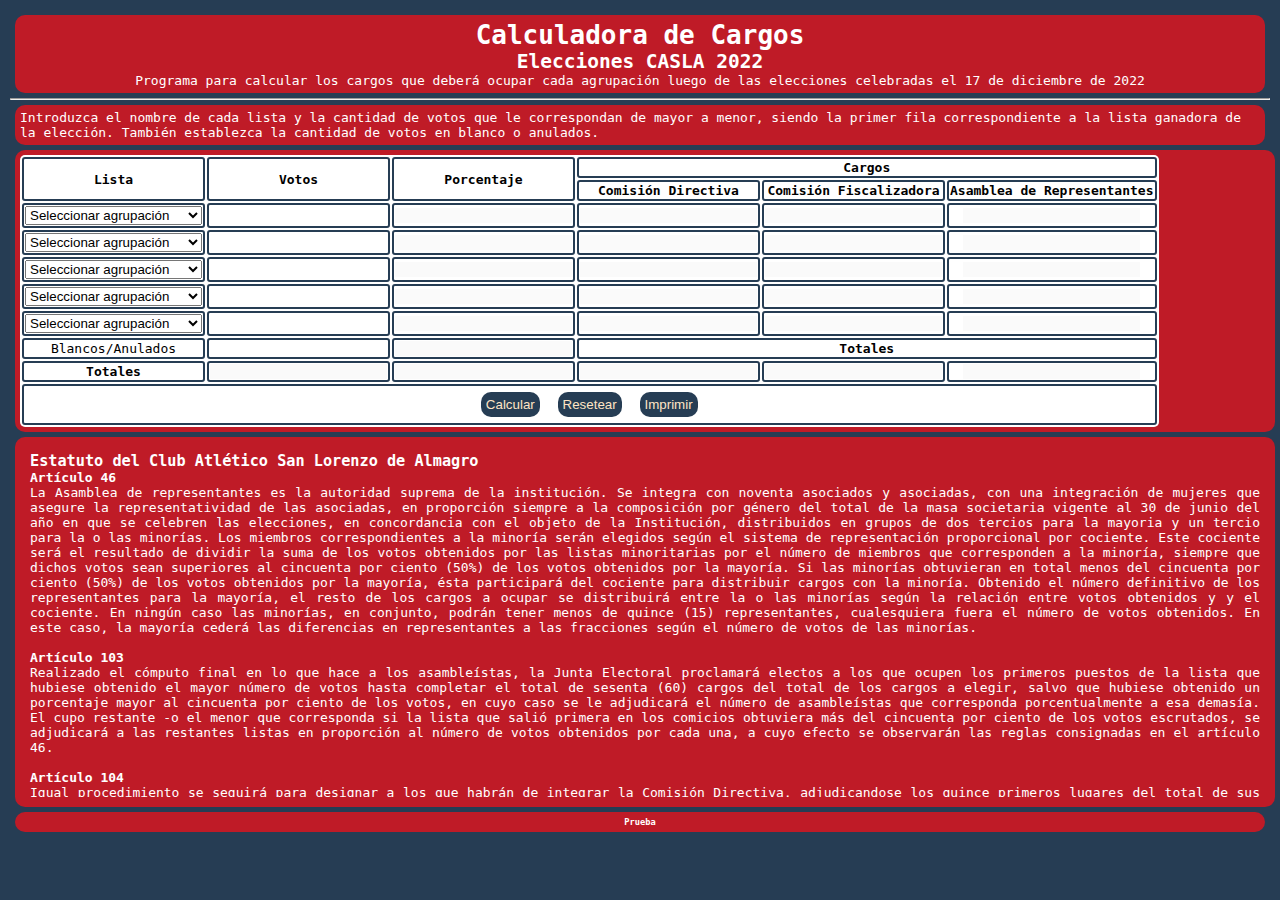
==== index.html @ d8cceca0 "Update index.html" ====
<!DOCTYPE html>
<html lang="en">
<head>
    <meta charset="UTF-8">
    <meta http-equiv="X-UA-Compatible" content="IE=edge">
    <meta name="viewport" content="width=device-width, initial-scale=1.0">
    <!-- CSS only -->
    <link href="https://cdn.jsdelivr.net/npm/bootstrap@5.2.2/dist/css/bootstrap.min.css" rel="stylesheet" integrity="sha384-Zenh87qX5JnK2Jl0vWa8Ck2rdkQ2Bzep5IDxbcnCeuOxjzrPF/et3URy9Bv1WTRi" crossorigin="anonymous">
    <link rel="stylesheet" href="estilo.css">
    <script type="text/javascript">
        //Suma total de votos
        function sumar (){
            var votos1 = Number(document.getElementById('votos1').value);
            var votos2 = Number(document.getElementById('votos2').value);
            var votos3 = Number(document.getElementById('votos3').value);
            var votos4 = Number(document.getElementById('votos4').value);
            var votos5 = Number(document.getElementById('votos5').value);
            var votosBlanco = Number(document.getElementById('votosBlanco').value);

            var votosTotal = votos1 + votos2 + votos3 + votos4 + votos5 + votosBlanco;

            document.getElementById('votosTotal').value = votosTotal;

        //Calculo de porcentajes de votos
            var porcentaje1 = Number(parseFloat(Math.round(votos1*100)/document.getElementById('votosTotal').value).toFixed(3));
            var porcentaje2 = Number(parseFloat(Math.round(votos2*100)/document.getElementById('votosTotal').value).toFixed(3));
            var porcentaje3 = Number(parseFloat(Math.round(votos3*100)/document.getElementById('votosTotal').value).toFixed(3));
            var porcentaje4 = Number(parseFloat(Math.round(votos4*100)/document.getElementById('votosTotal').value).toFixed(3));
            var porcentaje5 = Number(parseFloat(Math.round(votos5*100)/document.getElementById('votosTotal').value).toFixed(3));
            var porcentajeBlanco = Number(parseFloat(Math.round(votosBlanco*100)/document.getElementById('votosTotal').value).toFixed(2));

            var porcentajeTotal = porcentaje1 + porcentaje2 + porcentaje3 + porcentaje4 + porcentaje5 + porcentajeBlanco;

            document.getElementById('porcentajeTotal').value = parseFloat(Math.round(porcentajeTotal).toFixed(3));
        
            document.getElementById('porcentaje1').value = porcentaje1;
            document.getElementById('porcentaje2').value = porcentaje2;
            document.getElementById('porcentaje3').value = porcentaje3;
            document.getElementById('porcentaje4').value = porcentaje4;
            document.getElementById('porcentaje5').value = porcentaje5;
            document.getElementById('porcentajeBlanco').value = porcentajeBlanco;

            //Comisión directiva
            var cd1;

            if (porcentaje1<50) {
                var cd1 = 15;
            } else {
                var cd1 = parseFloat((((porcentaje1-50)/100)*15)+15).toFixed(3);
            };

            var minoriaCD = 20 - cd1;

            var cocienteCD = (votos2 + votos3 + votos4 + votos5)/minoriaCD;
            
            var cd2 = votos2/cocienteCD;
            var cd3 = votos3/cocienteCD;
            var cd4 = votos4/cocienteCD;
            var cd5 = votos5/cocienteCD;

            var cdTotal = cd1 + cd2 + cd3 + cd4 + cd5;
            
            document.getElementById('cd1').value = cd1;
            document.getElementById('cd2').value = parseFloat(cd2).toFixed(3);
            document.getElementById('cd3').value = parseFloat(cd3).toFixed(3);
            document.getElementById('cd4').value = parseFloat(cd4).toFixed(3);
            document.getElementById('cd5').value = parseFloat(cd5).toFixed(3);
            document.getElementById('cdTotal').value = parseFloat(cdTotal).toFixed(3);

            //Comisión Fiscalizadora
            var cocienteFisca = votosTotal/7;

            var fisca1 = votos1/cocienteFisca;
            var fisca2 = votos2/cocienteFisca;
            var fisca3 = votos3/cocienteFisca;
            var fisca4 = votos4/cocienteFisca;
            var fisca5 = votos5/cocienteFisca;

            var fiscaTotal = fisca1 + fisca2 + fisca3 + fisca4 + fisca5;

            document.getElementById('fisca1').value = parseFloat((fisca1).toFixed(3));
            document.getElementById('fisca2').value = parseFloat((fisca2).toFixed(3));
            document.getElementById('fisca3').value = parseFloat((fisca3).toFixed(3));
            document.getElementById('fisca4').value = parseFloat((fisca4).toFixed(3));
            document.getElementById('fisca5').value = parseFloat((fisca5).toFixed(3));
            document.getElementById('fiscaTotal').value = parseFloat((fiscaTotal).toFixed(3));

            //Asamblea de Representantes
            var ar1;

            if (porcentaje1<50) {
                var ar1 = 60;
            } else {
                var ar1 = parseFloat((((porcentaje1-50)/100)*60)+60).toFixed(3);
            };

            var minoriaAR = 90 - ar1;

            var cocienteAR = (votos2 + votos3 + votos4 + votos5)/minoriaAR; 

            var ar2 = votos2/cocienteAR;
            var ar3 = votos3/cocienteAR;
            var ar4 = votos4/cocienteAR;
            var ar5 = votos5/cocienteAR;

            var arTotal = ar1 + ar2 + ar3 + ar4 + ar5;

            document.getElementById('ar1').value = parseFloat(ar1).toFixed(3);
            document.getElementById('ar2').value = parseFloat(ar2).toFixed(3);
            document.getElementById('ar3').value = parseFloat(ar3).toFixed(3);
            document.getElementById('ar4').value = parseFloat(ar4).toFixed(3);
            document.getElementById('ar5').value = parseFloat(ar5).toFixed(3);
            document.getElementById('arTotal').value = parseFloat(arTotal).toFixed(3);

        }
    </script>
    
    <script>
function imprimir(){
    var mywindow = window.open('', 'PRINT', 'height=400,width=600');
    mywindow.document.write('<html><head>');
	mywindow.document.write('<style>.tabla{width:100%;border-collapse:collapse;margin:16px 0 16px 0;}.tabla th{border:1px solid #ddd;padding:4px;background-color:#d4eefd;text-align:left;font-size:15px;}.tabla td{border:1px solid #ddd;text-align:left;padding:6px;}</style>');
    mywindow.document.write('</head><body >');
    mywindow.document.write(document.getElementById('tabla').innerHTML);
    mywindow.document.write('</body></html>');
    mywindow.document.close(); // necesario para IE >= 10
    mywindow.focus(); // necesario para IE >= 10
    mywindow.print();
    mywindow.close();
    return true;}
</script>
    <title>Calculadora</title>
</head>
<body>
    <header>
        <div class="row">
        <div class="container col-12">
        <h1>
            Calculadora de Cargos
        </h1>
        <h2>
            Elecciones CASLA 2022
        </h2>
        <p>
            Programa para calcular los cargos que deberá ocupar cada agrupación luego de las elecciones celebradas el 17 de diciembre de 2022
        </p>
        </div>
        </div>
    </header>

    <hr>

    <section class="desc">
        <p>
            Introduzca el nombre de cada lista y la cantidad de votos que le correspondan de mayor a menor, siendo la primer fila correspondiente a la lista ganadora de la elección. También establezca la cantidad de votos en blanco o anulados.
        </p>
    </section>
    </div>
    </div>
    
    <div class="row">
        <div class="container col-lg-8 m-0">
    <section class="calculadora">
        <div class="table-responsive">
        <table id="tabla">
            <form action="calculos.php" method="get">
                <tbody>
                    <tr>
                        <th rowspan="2">
                            Lista
                        </th>
                        <th rowspan="2">
                            Votos
                        </th>
                        <th rowspan="2">
                            Porcentaje
                        </th>
                        <th colspan="3">
                            Cargos
                        </th>
                    </tr>
                    <tr>
                        <th>
                            Comisión Directiva
                        </th>
                        <th>
                            Comisión Fiscalizadora
                        </th>
                        <th>
                            Asamblea de Representantes
                        </th>
                    </tr>
                    <tr>
                        <td>
                            <select class="form-select form-select-sm" aria-label="Default select example">
                                <option selected>Seleccionar agrupación</option>
                                <option value="1">Boedo en Acción</option>
                                <option value="2">Renovación Sanlorencista</option>
                                <option value="3">San Lorenzo Querido</option>
                                <option value="4">Siempre San Lorenzo</option>
                                <option value="5">Volver a San Lorenzo</option>
                            </select>
                        </td>
                        <td>
                            <input type="text" class="votos1" name="votos1" id="votos1">
                        </td>
                        <td>
                            <input type="text" class="porcentaje1" name="porcentaje1" id="porcentaje1" disabled>
                        </td>
                        <td>
                            <input type="text" class="cd" name="cd1" id="cd1" disabled>
                        </td>
                        <td>
                            <input type="text" class="fisca" name="fisca1" id="fisca1" disabled>
                        </td>
                        <td>
                            <input type="text" class="ar" name="ar1" id="ar1" disabled>
                        </td>
                    </tr>
                    <tr>
                        <td>
                            <select class="form-select form-select-sm" aria-label="Default select example">
                                <option selected>Seleccionar agrupación</option>
                                <option value="1">Boedo en Acción</option>
                                <option value="2">Renovación Sanlorencista</option>
                                <option value="3">San Lorenzo Querido</option>
                                <option value="4">Siempre San Lorenzo</option>
                                <option value="5">Volver a San Lorenzo</option>
                            </select>
                        </td>
                        <td>
                            <input type="text" class="votos" name="votos2" id="votos2">
                        </td>
                        <td>
                            <input type="text" class="votos" name="porcentaje1" id="porcentaje2" disabled>
                        </td>
                        <td>
                            <input type="text" class="cd" name="cd2" id="cd2" disabled>
                        </td>
                        <td>
                            <input type="text" class="fisca" name="fisca2" id="fisca2" disabled>
                        </td>
                        <td>
                            <input type="text" class="ar" name="ar2" id="ar2" disabled>
                        </td>
                    </tr>
                    <tr>
                        <td>
                            <select class="form-select form-select-sm" aria-label="Default select example">
                                <option selected>Seleccionar agrupación</option>
                                <option value="1">Boedo en Acción</option>
                                <option value="2">Renovación Sanlorencista</option>
                                <option value="3">San Lorenzo Querido</option>
                                <option value="4">Siempre San Lorenzo</option>
                                <option value="5">Volver a San Lorenzo</option>
                            </select>
                        </td>
                        <td>
                            <input type="text" class="votos" name="votos3" id="votos3">
                        </td>
                        <td>
                            <input type="text" class="votos" name="porcentaje1" id="porcentaje3" disabled>
                        </td>
                        <td>
                            <input type="text" class="cd" name="cd3" id="cd3" disabled>
                        </td>
                        <td>
                            <input type="text" class="fisca" name="fisca3" id="fisca3" disabled>
                        </td>
                        <td>
                            <input type="text" class="ar" name="ar3" id="ar3" disabled>
                        </td>
                    </tr>
                    <tr>
                        <td>
                            <select class="form-select form-select-sm" aria-label="Default select example">
                                <option selected>Seleccionar agrupación</option>
                                <option value="1">Boedo en Acción</option>
                                <option value="2">Renovación Sanlorencista</option>
                                <option value="3">San Lorenzo Querido</option>
                                <option value="4">Siempre San Lorenzo</option>
                                <option value="5">Volver a San Lorenzo</option>
                            </select>
                        </td>
                        <td>
                            <input type="text" class="votos" name="votos4" id="votos4">
                        </td>
                        <td>
                            <input type="text" class="votos" name="porcentaje1" id="porcentaje4" disabled>
                        </td>
                        <td>
                            <input type="text" class="cd" name="cd4" id="cd4" disabled>
                        </td>
                        <td>
                            <input type="text" class="fisca" name="fisca4" id="fisca4" disabled>
                        </td>
                        <td>
                            <input type="text" class="ar" name="ar4" id="ar4" disabled>
                        </td>
                    </tr>
                    <tr>
                        <td>
                            <select class="form-select form-select-sm" aria-label="Default select example">
                                <option selected>Seleccionar agrupación</option>
                                <option value="1">Boedo en Acción</option>
                                <option value="2">Renovación Sanlorencista</option>
                                <option value="3">San Lorenzo Querido</option>
                                <option value="4">Siempre San Lorenzo</option>
                                <option value="5">Volver a San Lorenzo</option>
                            </select>
                        </td>
                        <td>
                            <input type="text" class="votos" name="votos5" id="votos5">
                        </td>
                        <td>
                            <input type="text" class="votos" name="porcentaje1" id="porcentaje5" disabled>
                        </td>
                        <td>
                            <input type="text" class="cd" name="cd5" id="cd5" disabled>
                        </td>
                        <td>
                            <input type="text" class="fisca" name="fisca5" id="fisca5" disabled>
                        </td>
                        <td>
                            <input type="text" class="ar" name="ar5" id="ar5" disabled>
                        </td>
                    </tr>
                    <tr>
                        <td>
                            Blancos/Anulados
                        </td>
                        <td>
                            <input type="text" class="votos" name="votosBlanco" id="votosBlanco">
                        </td>
                        <td>
                            <input type="text" class="votos" name="porcentaje1" id="porcentajeBlanco" disabled>
                        </td>
                        <th colspan="3">
                            Totales
                        </th>
                    </tr>
                    <tr>
                        <th>
                            Totales
                        </th>
                        <td>
                            <input type="text" name="votosTotal" id="votosTotal" disabled>
                        </td>
                        <td>
                            <input type="text" class="votos" name="porcentaje1" id="porcentajeTotal" disabled>
                        </td>
                        <td>
                            <input type="text" class="cd" name="cdTotal" id="cdTotal" disabled>
                        </td>
                        <td>
                            <input type="text" class="cd" name="fiscaTotal" id="fiscaTotal" disabled>
                        </td>
                        <td>
                            <input type="text" class="ar" name="arTotal" id="arTotal" disabled>
                        </td>
                    </tr>
                    <tr>
                        <td colspan="6">
                            <input type="button" value="Calcular" class="boton" name="calcular" onclick="sumar ()">
                            <input type="reset" value="Resetear" class="boton">
                            <input type="button" value="Imprimir" class="boton" onclick="javascript:imprimir();">
                        </td>
                    </tr>
                </tbody>
            </form>
        </table>
        </div>
    </section>
        </div>
        <div class="container col-lg-4 m-0">
            <section class="calculadora">
    <aside>
        <h3>
            Estatuto del Club Atlético San Lorenzo de Almagro
        </h3>
        <h4>
            Artículo 46
        </h4>
        <p>
            La Asamblea de representantes es la autoridad suprema de la institución. Se integra con noventa asociados y asociadas, con una integración de mujeres que asegure la representatividad de las asociadas, en proporción siempre a la composición por género del total de la masa societaria vigente al 30 de junio del año en que se celebren las elecciones, en concordancia con el objeto de la Institución, distribuidos en grupos de dos tercios para la mayoria y un tercio para la o las minorías. Los miembros correspondientes a la minoría serán elegidos según el sistema de representación proporcional por cociente. Este cociente será el resultado de dividir la suma de los votos obtenidos por las listas minoritarias por el número de miembros que corresponden a la minoría, siempre que dichos votos sean superiores al cincuenta por ciento (50%) de los votos obtenidos por la mayoría. Si las minorías obtuvieran en total menos del cincuenta por ciento (50%) de los votos obtenidos por la mayoría, ésta participará del cociente para distribuir cargos con la minoría. Obtenido el número definitivo de los representantes para la mayoría, el resto de los cargos a ocupar se distribuirá entre la o las minorías según la relación entre votos obtenidos y y el cociente. En ningún caso las minorías, en conjunto, podrán tener menos de quince (15) representantes, cualesquiera fuera el número de votos obtenidos. En este caso, la mayoría cederá las diferencias en representantes a las fracciones según el número de votos de las minorías.
        </p><br>
        <h4>
            Artículo 103
        </h4>
        <p>
            Realizado el cómputo final en lo que hace a los asambleístas, la Junta Electoral proclamará electos a los que ocupen los primeros puestos de la lista que hubiese obtenido el mayor número de votos hasta completar el total de sesenta (60) cargos del total de los cargos a elegir, salvo que hubiese obtenido un porcentaje mayor al cincuenta por ciento de los votos, en cuyo caso se le adjudicará el número de asambleístas que corresponda porcentualmente a esa demasía. El cupo restante -o el menor que corresponda si la lista que salió primera en los comicios obtuviera más del cincuenta por ciento de los votos escrutados, se adjudicará a las restantes listas en proporción al número de votos obtenidos por cada una, a cuyo efecto se observarán las reglas consignadas en el artículo 46.
        </p><br>
        <h4>
            Artículo 104
        </h4>
        <p>
            Igual procedimiento se seguirá para designar a los que habrán de integrar la Comisión Directiva, adjudicandose los quince primeros lugares del total de sus componentes a la lista que obtenga el mayor número de votos, salvo que hubiese que hubiese obtenido un porcentaje al cincuenta por ciento de los votos, en cuyo caso se adjudicará el número de miembras que corresponda a esa demasía, observándose para este caso la regla consignada en el artículo 46. Los otros cinco (5) cargos -o los que resten en su caso- se adjudicarán a las demás listas, siempre que hubieran obtenido un número superior al cuatro (4) porciento de los votos emitidos, que es el piso mínimo establecido para obtener al menos un cargo en Comisión Directiva.
        </p><br>
        <h4>
            Artículo 105
        </h4>
        <p>
            Si dos o mas listas empataran en la mayor cantidad de votos obtenidos para cada una, se aplicará el siguiente procedimiento:
        </p>
        <ol>
            <li>
                Los dos tercios o el setenta y cinco porciento de los cargos se distribuirá entre las empatadas en partes iguales.
            </li>
            <li>
                El cincuenta por ciento de los votos obtenidos por cada una de las listas que hubieran empatado y el total de los obtenidos por las demás listas, será sumado.
            </li>
            <li>
                El cincuenta por ciento de los votos obtenidos por cada una de las listas que hubieran empatado y el total de los obtenidos por las demás listas, será sumado.
            </li>
            <li>
                El cincuenta por ciento de los votos obtenidos por cada una de las listas que hubieran empatado y el total de los obtenidos por las demás listas, será sumado.
            </li>
            <li>
                El cincuenta por ciento de los votos obtenidos por cada una de las listas que hubieran empatado y el total de los obtenidos por las demás listas, será sumado.
            </li>
        </ol>
        <br>
        <h3>
            Artículo 106
        </h3>
        <p>
            Los cargos de la Comisión Fiscalizadora se adjudicarán dividiendo el total de los votos emitidos por siete. El número de votos obtenidos por cada lista se dividirá luego por este cociente y el nuevo que resulte dará el número que corresponda a cada una, adjudicándose a los mayores residuos los que falten. la Junta Electoral procederá de inmediato a proclamar electos y hasta completar el número asignado, a los candidatos que ocupan los puestos en cada lista. Acto continuo, extenderá sus nombramientos y los convocará para que celebren sesión constitutiva dentro de los plazos establecidos. Los restantes integrantes de las listas quedarán como miembros reemplazantes de los electos por cada una, para el caso de vacancia.
        </p>
    </aside>
    </section>
</div>
    
    </div>
    <footer>
        <h6>
            Prueba
        </h6>

    </footer>
    <!-- JavaScript Bundle with Popper -->
    <script src="https://cdn.jsdelivr.net/npm/bootstrap@5.2.2/dist/js/bootstrap.bundle.min.js" integrity="sha384-OERcA2EqjJCMA+/3y+gxIOqMEjwtxJY7qPCqsdltbNJuaOe923+mo//f6V8Qbsw3" crossorigin="anonymous"></script>
</body>
</html>
---- estilo.css ----
*{
    margin:0;
    padding:0;
    box-sizing: border-box;
}

body {
    margin: 5px 5px 5px 5px;
    padding: 5px 5px 5px 5px;
    background-color: #263d54;
    color: white;
    font-family: monospace;
}

header{
    margin: 5px 5px 5px 5px;
    padding: 5px 5px 5px 5px;
    border-radius: 10px;
    text-align: center;
    height: auto;
    width: auto;
    background-color: #bf1b27;
}

footer {
    margin: 5px 5px 5px 5px;
    padding: 5px 5px 5px 5px;
    border-radius: 10px;
    text-align: center;
    height: auto;
    width: auto;
    background-color: #bf1b27;
}

section {
    margin: 5px 5px 5px 5px;
    padding: 5px 5px 5px 5px;
    background-color: #bf1b27;
    border-radius: 10px;
}

aside{
    margin: 5px 5px 5px 5px;
    padding: 5px 5px 5px 5px;
    height: 350px;
    width:auto;
    overflow-y: scroll;
    text-align: justify;
}

table{
    background-color: white;
    border-radius: 5px;
    color: black;
}

th, tr, td {
    padding: 1px 1px 1px 1px;
    border-style: solid;
    border-width: 2px;
    border-color: #263d54;
    border-radius: 3px;
    text-align: center;
}

input {
    margin: 0;
    padding: 0;
    width: auto;
    height: auto;
    border-style: none;
    text-align: center;
}

/*Clases*/

.calculadora {
    margin: 5px 5px 5px 5px;
    padding: 5px 5px 5px 5px;
    background-color: #bf1b27;
    border-radius: 10px;
    display:flex;
    justify-content:space-between;
    height: auto;
    width: 100%;
}


.boton {
    margin: 5px 5px 5px 5px;
    padding: 5px 5px 5px 5px;
    border-radius: 10px;
    color: bisque;
    background-color: #263d54;
    cursor: pointer;
}
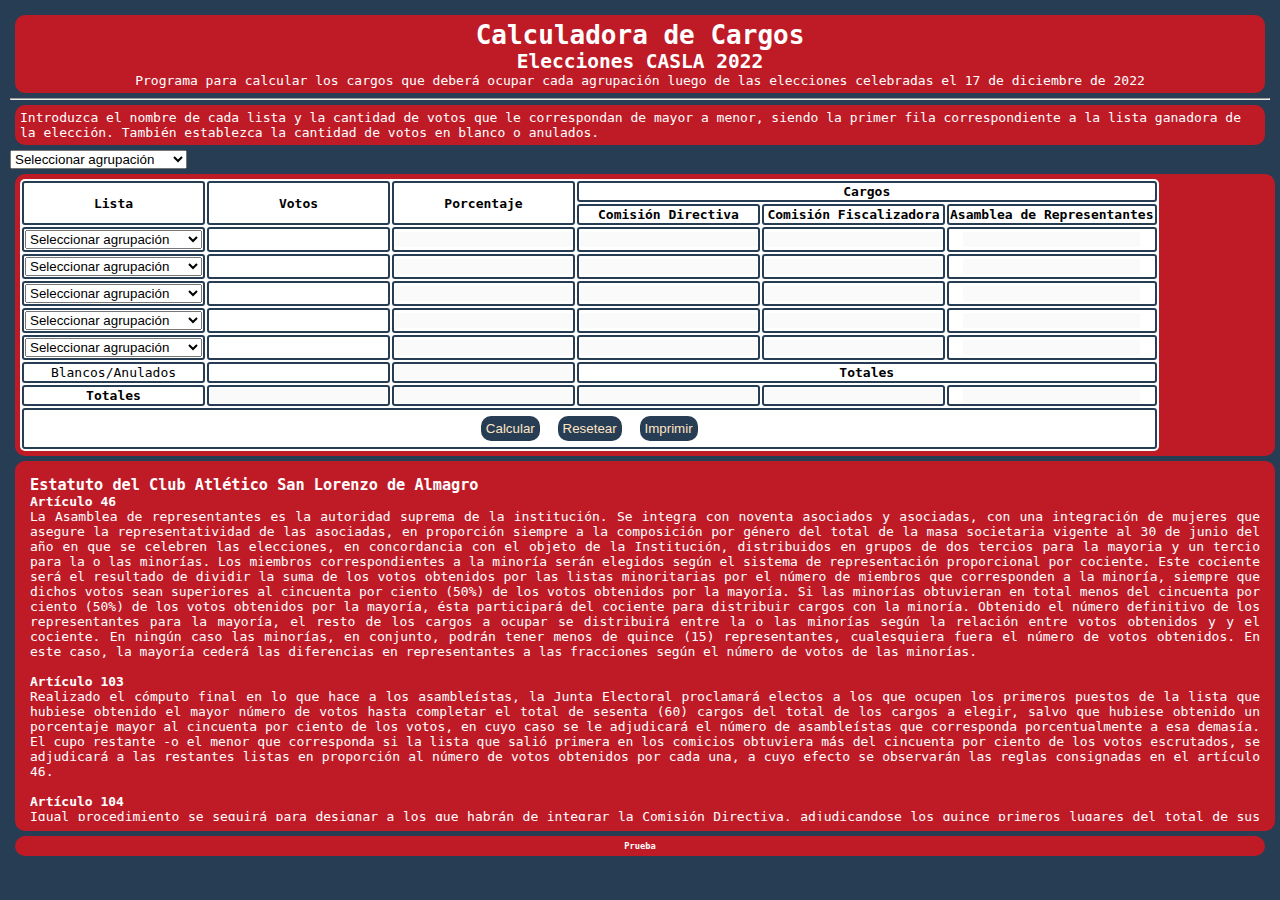
==== commit f2af46e7: "Prueba" ====
--- a/index.html
+++ b/index.html
@@ -115,20 +115,6 @@
         }
     </script>
     
-    <script>
-function imprimir(){
-    var mywindow = window.open('', 'PRINT', 'height=400,width=600');
-    mywindow.document.write('<html><head>');
-	mywindow.document.write('<style>.tabla{width:100%;border-collapse:collapse;margin:16px 0 16px 0;}.tabla th{border:1px solid #ddd;padding:4px;background-color:#d4eefd;text-align:left;font-size:15px;}.tabla td{border:1px solid #ddd;text-align:left;padding:6px;}</style>');
-    mywindow.document.write('</head><body >');
-    mywindow.document.write(document.getElementById('tabla').innerHTML);
-    mywindow.document.write('</body></html>');
-    mywindow.document.close(); // necesario para IE >= 10
-    mywindow.focus(); // necesario para IE >= 10
-    mywindow.print();
-    mywindow.close();
-    return true;}
-</script>
     <title>Calculadora</title>
 </head>
 <body>
@@ -157,6 +143,15 @@
     </section>
     </div>
     </div>
+
+    <select class="form-select form-select-sm" aria-label="Default select example">
+        <option selected>Seleccionar agrupación</option>
+        <option value="1">Boedo en Acción</option>
+        <option value="2">Renovación Sanlorencista</option>
+        <option value="3">San Lorenzo Querido</option>
+        <option value="4">Siempre San Lorenzo</option>
+        <option value="5">Volver a San Lorenzo</option>
+    </select>
     
     <div class="row">
         <div class="container col-lg-8 m-0">
@@ -363,7 +358,7 @@
                         <td colspan="6">
                             <input type="button" value="Calcular" class="boton" name="calcular" onclick="sumar ()">
                             <input type="reset" value="Resetear" class="boton">
-                            <input type="button" value="Imprimir" class="boton" onclick="javascript:imprimir();">
+                            <input type="button" value="Imprimir" class="boton" onclick="javascript:window.print()">
                         </td>
                     </tr>
                 </tbody>
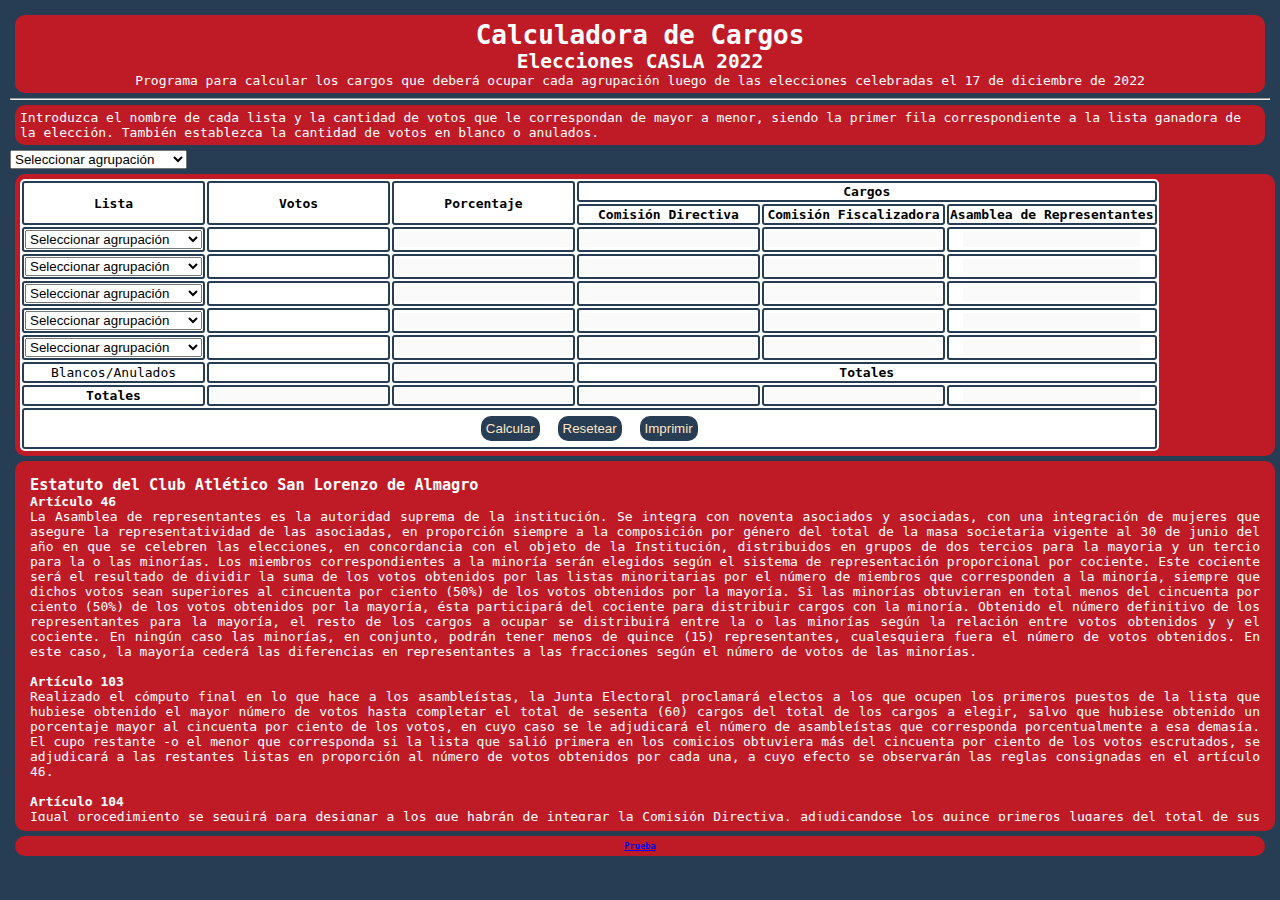
==== commit 2719c9c8: "Prueba" ====
--- a/index.html
+++ b/index.html
@@ -428,7 +428,7 @@
     </div>
     <footer>
         <h6>
-            Prueba
+            <a href="./prueba.html">Prueba</a>
         </h6>
 
     </footer>
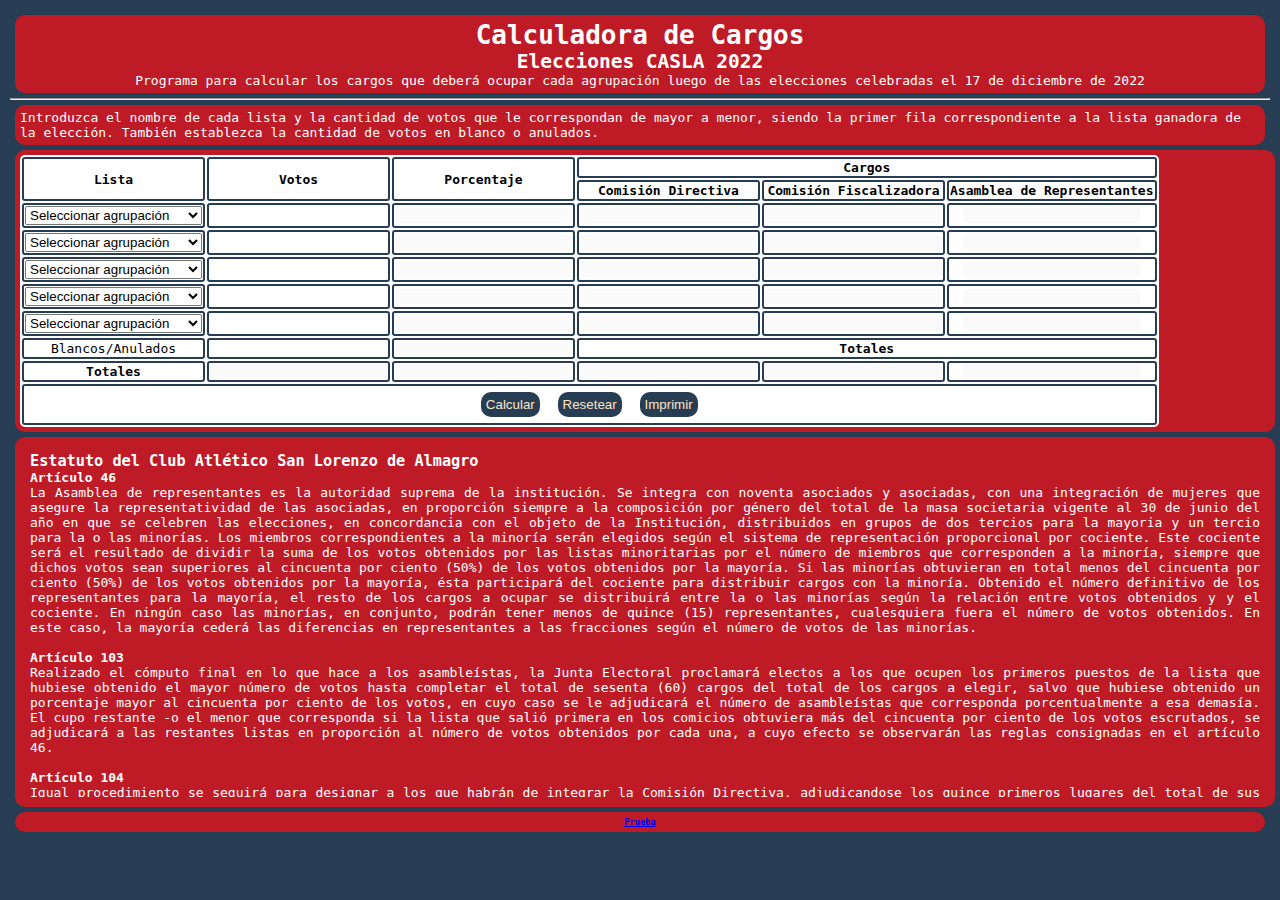
==== commit ad30d0e7: "Prueba" ====
--- a/index.html
+++ b/index.html
@@ -143,15 +143,6 @@
     </section>
     </div>
     </div>
-
-    <select class="form-select form-select-sm" aria-label="Default select example">
-        <option selected>Seleccionar agrupación</option>
-        <option value="1">Boedo en Acción</option>
-        <option value="2">Renovación Sanlorencista</option>
-        <option value="3">San Lorenzo Querido</option>
-        <option value="4">Siempre San Lorenzo</option>
-        <option value="5">Volver a San Lorenzo</option>
-    </select>
     
     <div class="row">
         <div class="container col-lg-8 m-0">
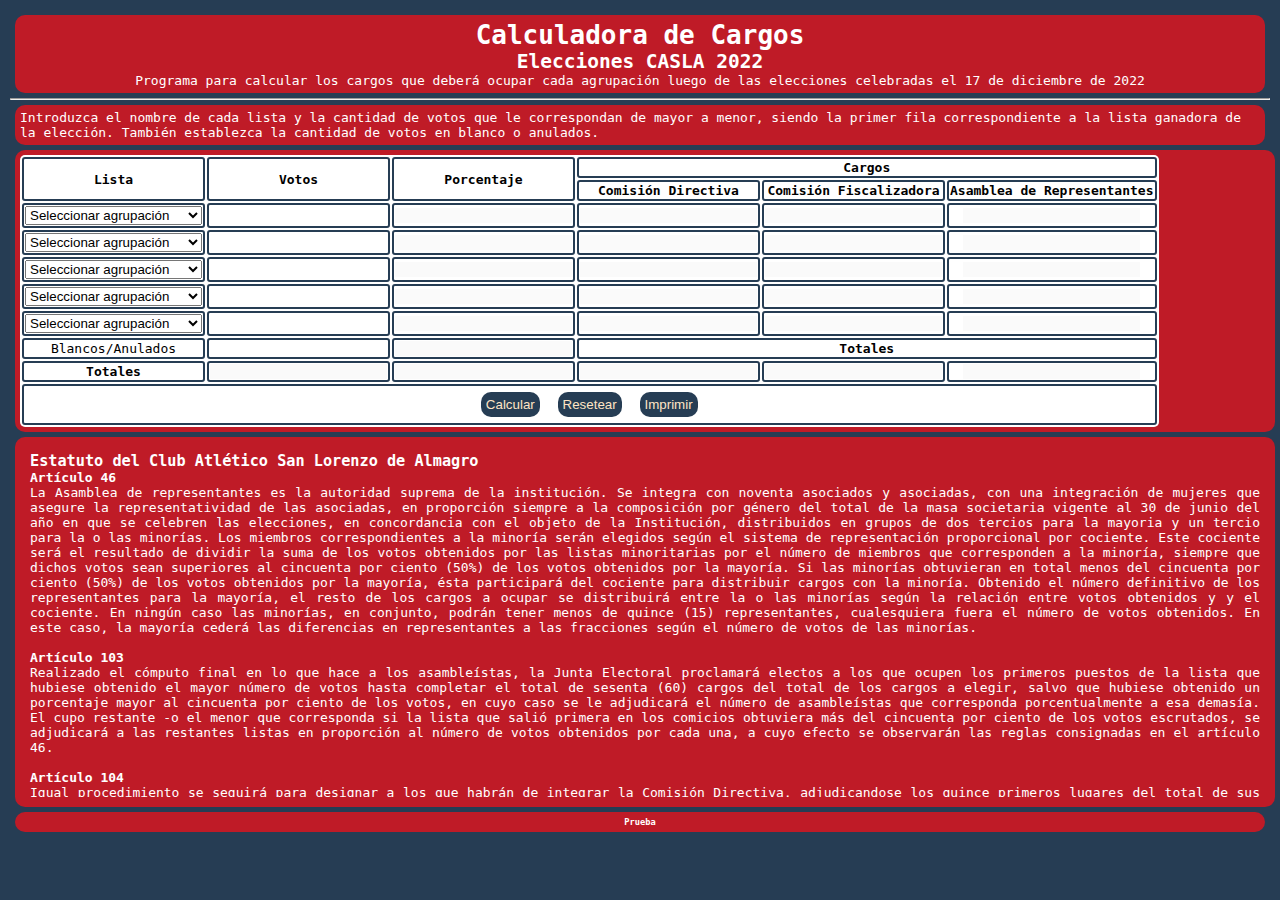
==== commit 59aeac9c: "Update index.html" ====
--- a/index.html
+++ b/index.html
@@ -419,7 +419,7 @@
     </div>
     <footer>
         <h6>
-            <a href="./prueba.html">Prueba</a>
+            Prueba
         </h6>
 
     </footer>
